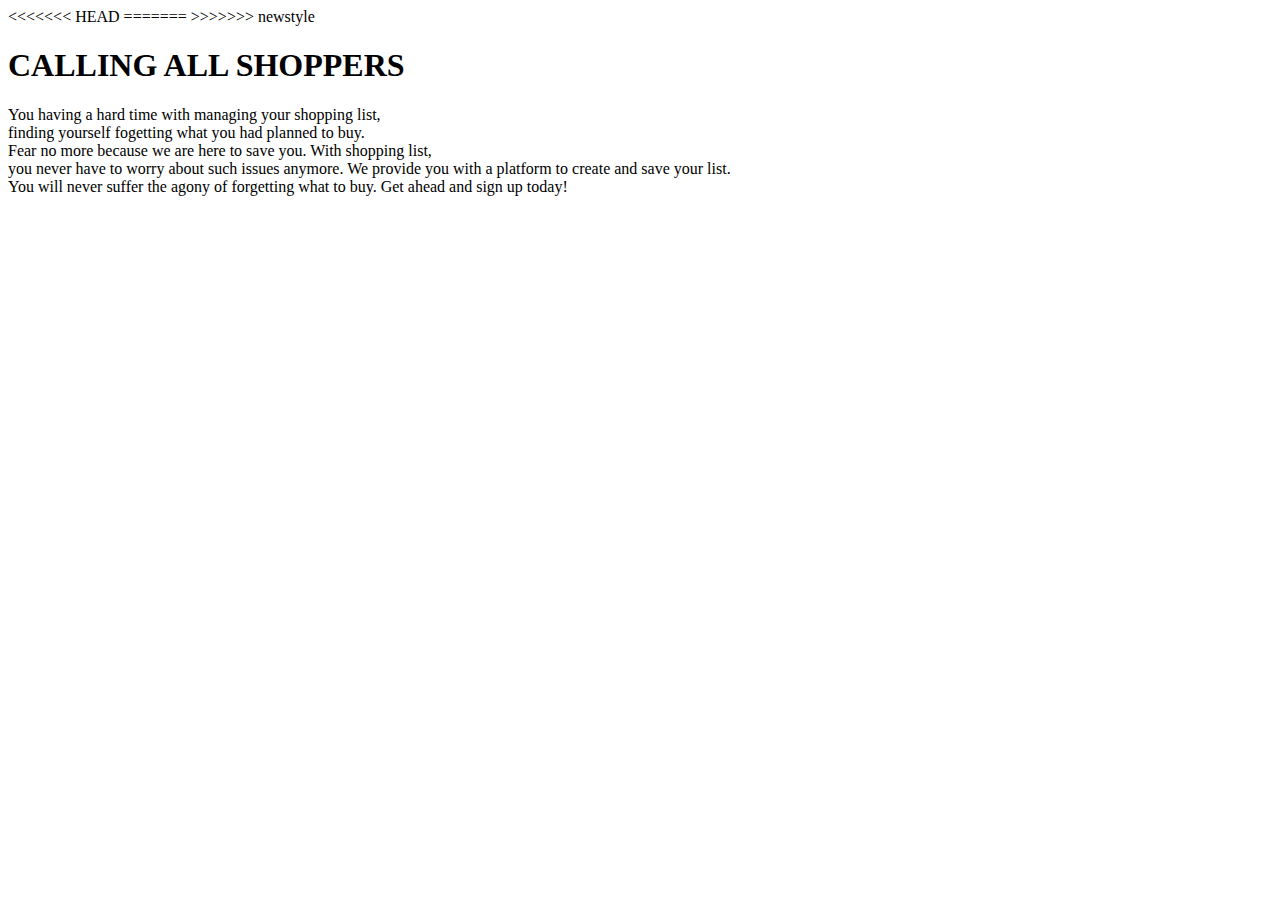
==== templates/index.html @ 09ee3d89 "add python use flask" ====
<!DOCTYPE>
<html>

<head>
    <title>SHOPPIN LIST</title>
<<<<<<< HEAD
    <link rel="stylesheet" href="{{ url_for('static',filename= 'style.css')}}"> </head>
=======
    <link rel="stylesheet" type="text/css" href="style.css">
    <link rel="stylesheet" type="text/css" href="style2.css">
</head>
>>>>>>> newstyle

    <body>
        <div class="head">
            <h1>CALLING ALL SHOPPERS</h1>
        </div>
        <div class="container1">
            <p>You having a hard time with managing your shopping list,<br/> finding yourself fogetting what you had planned to buy.<br/> Fear no more because we are here to save you. With shopping list,<br/> you never have to worry about such issues anymore.
                We provide you with a platform to create and save your list.<br/> You will never suffer the agony of forgetting what to buy. Get ahead and sign up today! </p>
        </div>
    </body>

</html>
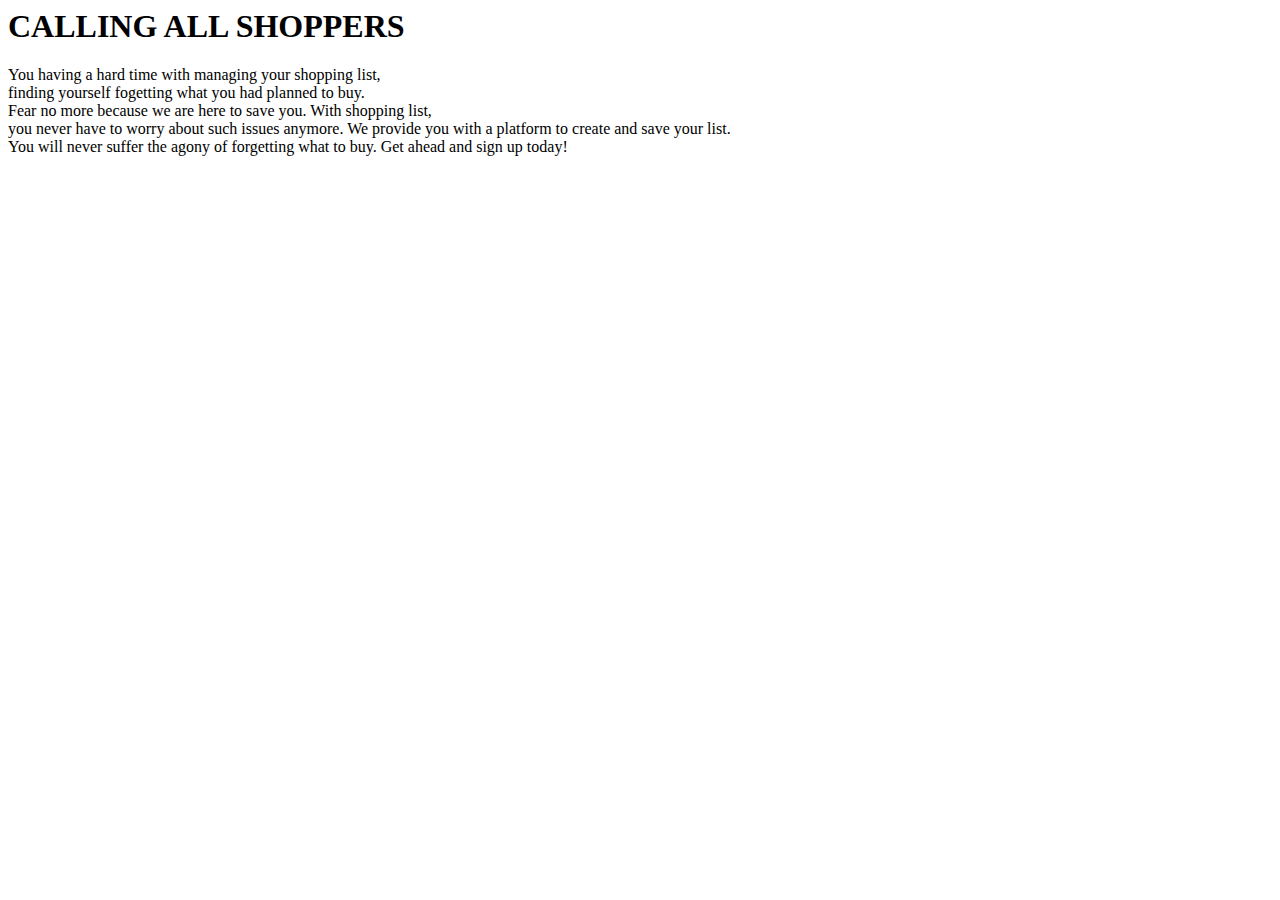
==== commit 6024b883: "add change" ====
--- a/templates/index.html
+++ b/templates/index.html
@@ -3,13 +3,11 @@
 
 <head>
     <title>SHOPPIN LIST</title>
-<<<<<<< HEAD
     <link rel="stylesheet" href="{{ url_for('static',filename= 'style.css')}}"> </head>
-=======
-    <link rel="stylesheet" type="text/css" href="style.css">
-    <link rel="stylesheet" type="text/css" href="style2.css">
+
+
 </head>
->>>>>>> newstyle
+
 
     <body>
         <div class="head">
@@ -19,6 +17,7 @@
             <p>You having a hard time with managing your shopping list,<br/> finding yourself fogetting what you had planned to buy.<br/> Fear no more because we are here to save you. With shopping list,<br/> you never have to worry about such issues anymore.
                 We provide you with a platform to create and save your list.<br/> You will never suffer the agony of forgetting what to buy. Get ahead and sign up today! </p>
         </div>
+    <div><form></form></div>
     </body>
 
 </html>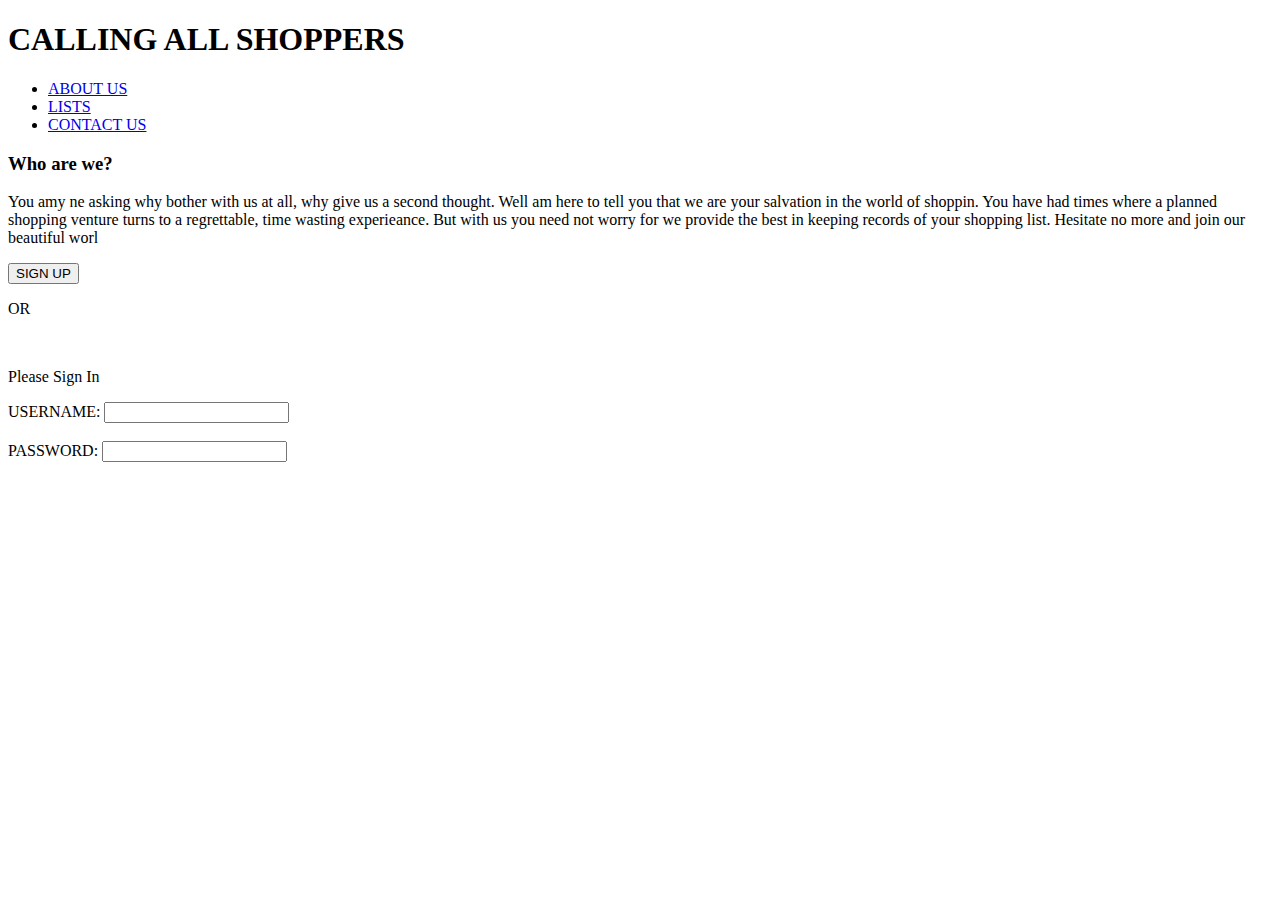
==== commit d571dab3: "add dressing.css change index change travis" ====
--- a/templates/index.html
+++ b/templates/index.html
@@ -1,23 +1,51 @@
-<!DOCTYPE>
+<!DOCTYPE html>
 <html>
-
 <head>
-    <title>SHOPPIN LIST</title>
-    <link rel="stylesheet" href="{{ url_for('static',filename= 'style.css')}}"> </head>
+    <meta charset="UTF-8" name="description" content="shopping list webpage">
+    <title>SHOPPING LSIT</title>
+    <link href="{{url_for('static', filename='Dressing.css') }}" rel="stylesheet" type="text/css">
+</head>
+<body>
+<header>
+    <h1>CALLING ALL SHOPPERS</h1>
+</header>
+<aside>
+    <nav>
+        <ul>
+            <li><a href="about.html">ABOUT US</a></li>
+            <li><a href="list.html">LISTS</a></li>
+            <li><a href="contact.html">CONTACT US</a></li>
+        </ul>
+    </nav>
+</aside>
+<section>
+    <article class="front article">
+        <h3>Who are we?</h3>
+        <p>You amy ne asking why bother with us at all, why give us a second thought.
+        Well am here to tell you that we are your salvation in the world of shoppin.
+        You have had times where a planned shopping venture turns to a regrettable,
+        time wasting experieance. But with us you need not worry for we provide the best in
+        keeping records of your shopping list. Hesitate no more and join our beautiful worl</p>
+    </article>
+</section>
+<aside>
+    <button click="#"<a href="registration.html">SIGN UP</button>
+</aside><p>OR</p>
+<br>
+<section>
+    <form action="#" method="post">
+        <p>Please Sign In</p>
+        <div>
+        USERNAME: <input type="text" name="username">
+        </div>
+        <br>
+        <div>
+        PASSWORD: <input type="password" name="password">
+        </div>
+    </form>
+</section>
 
 
-</head>
 
-
-    <body>
-        <div class="head">
-            <h1>CALLING ALL SHOPPERS</h1>
-        </div>
-        <div class="container1">
-            <p>You having a hard time with managing your shopping list,<br/> finding yourself fogetting what you had planned to buy.<br/> Fear no more because we are here to save you. With shopping list,<br/> you never have to worry about such issues anymore.
-                We provide you with a platform to create and save your list.<br/> You will never suffer the agony of forgetting what to buy. Get ahead and sign up today! </p>
-        </div>
-    <div><form></form></div>
-    </body>
-
+</body>
 </html>